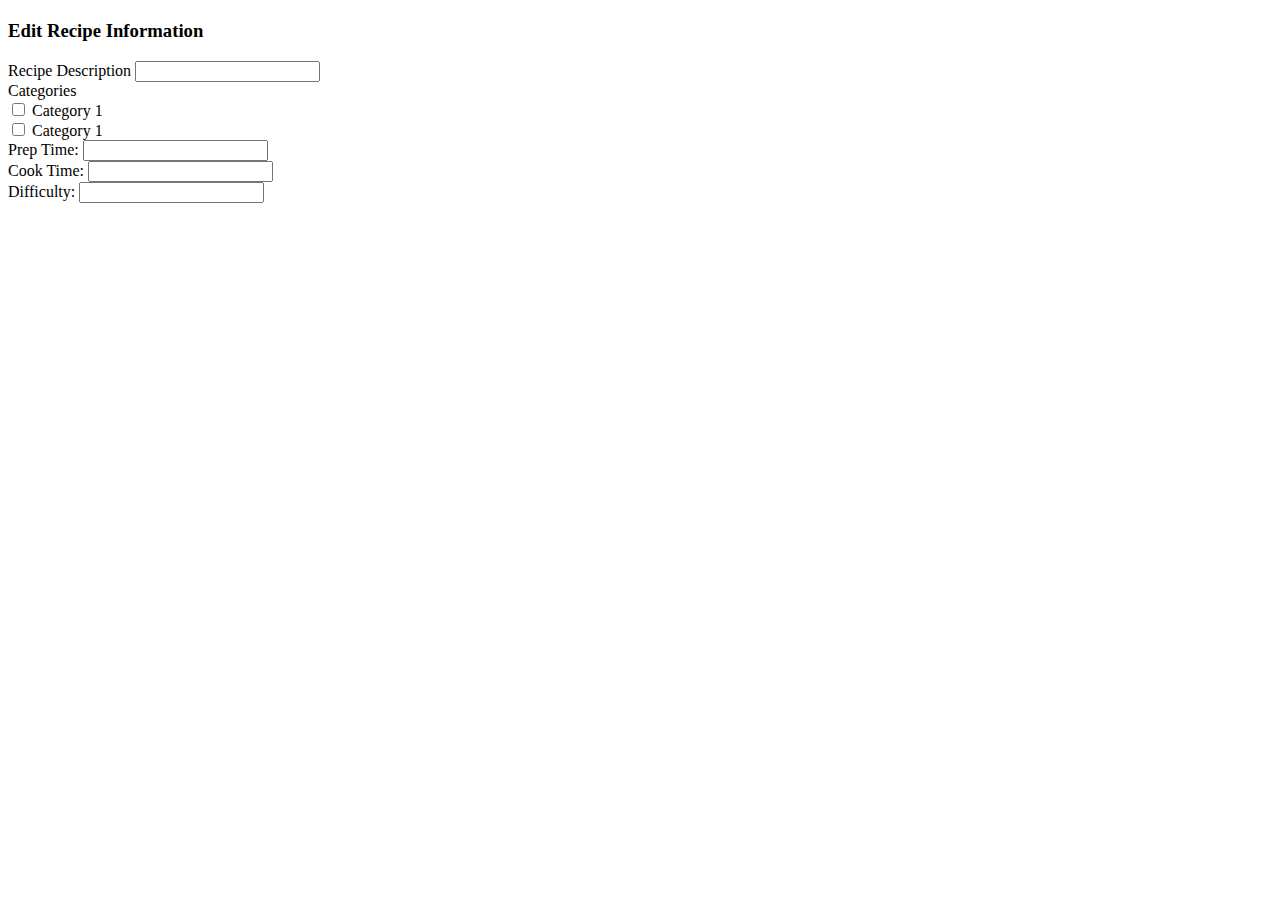
==== src/main/resources/templates/recipe/recipeform.html @ 95425620 "First commit of Spring5 WebApp" ====
<!DOCTYPE html>
<html lang="en" xmlns:th="http://www.thymeleaf.org">
<head>
    <title>Show Recipe</title>
    <!-- Required meta tags -->
    <meta charset="utf-8">
    <meta name="viewport" content="width=device-width, initial-scale=1, shrink-to-fit=no">

    <!-- Bootstrap CSS -->
    <link rel="stylesheet" href="https://maxcdn.bootstrapcdn.com/bootstrap/4.0.0-beta/css/bootstrap.min.css"
          integrity="sha384-/Y6pD6FV/Vv2HJnA6t+vslU6fwYXjCFtcEpHbNJ0lyAFsXTsjBbfaDjzALeQsN6M" crossorigin="anonymous">
</head>
<body>
<!-- This is for Intellisense to detect the proper object type for recipe in the thymeleaf expressions -->
<!-- /*@thymesVar id="recipe" type="guru.springframework.domain.Recipe"*/ -->
<div class="container-fluid">
    <div class="row">
        <div class="col-md-6" style="margin-top: 20px;">
            <form th:object="${recipe}" th:action="@{/recipe/}">
                <input type="hidden" th:field="*{id}" />
                <div class="card">
                <div class="card-header bg-warning text-white">
                    <h3 class="card-title">Edit Recipe Information</h3>
                </div>
                <div class="card-body">
                    <div class="row">
                        <div class="form-group">
                            <label>Recipe Description</label>
                            <input type="text" class="form-control" th:field="*{description}" />
                        </div>
                    </div>
                    <div class="row">
                        <div class="form-group">
                            <label>Categories</label>
                        </div>
                        <div class="col-md-9" form-group>
                            <div class="radio">
                                <label><input type="checkbox" value="" /> Category 1</label>
                            </div>
                            <div class="radio" th:remove="all">
                                <label><input type="checkbox" value="" /> Category 1</label>
                            </div>
                        </div>
                    </div>
                    <div class="row">
                        <div class="form-group">
                            <label>Prep Time:</label>
                            <input type="text" class="form-control" th:field="*{prepTime}"/>
                        </div>
                        <div class="form-group">
                            <label>Cook Time:</label>
                            <input type="text" class="form-control" th:field="*{cookTime}"/>
                        </div>
                        <div class="form-group">
                            <label>Difficulty:</label>
                            <input type="text" class="form-control" th:field="*{cookTime}"/>
                        </div>
                    </div>
                </div>
            </div>
            </form>
        </div>
    </div>
</div>
<!-- Optional JavaScript -->
<!-- jQuery first, then Popper.js, then Bootstrap JS -->
<script src="https://code.jquery.com/jquery-3.2.1.slim.min.js"
        integrity="sha384-KJ3o2DKtIkvYIK3UENzmM7KCkRr/rE9/Qpg6aAZGJwFDMVNA/GpGFF93hXpG5KkN"
        crossorigin="anonymous"></script>
<script src="https://cdnjs.cloudflare.com/ajax/libs/popper.js/1.11.0/umd/popper.min.js"
        integrity="sha384-b/U6ypiBEHpOf/4+1nzFpr53nxSS+GLCkfwBdFNTxtclqqenISfwAzpKaMNFNmj4"
        crossorigin="anonymous"></script>
<script src="https://maxcdn.bootstrapcdn.com/bootstrap/4.0.0-beta/js/bootstrap.min.js"
        integrity="sha384-h0AbiXch4ZDo7tp9hKZ4TsHbi047NrKGLO3SEJAg45jXxnGIfYzk4Si90RDIqNm1" crossorigin="anonymous"
        th:src="@{/webjars/bootstrap/4.0.0-beta/js/boostrap.min.js}"></script>

</body>
</html>
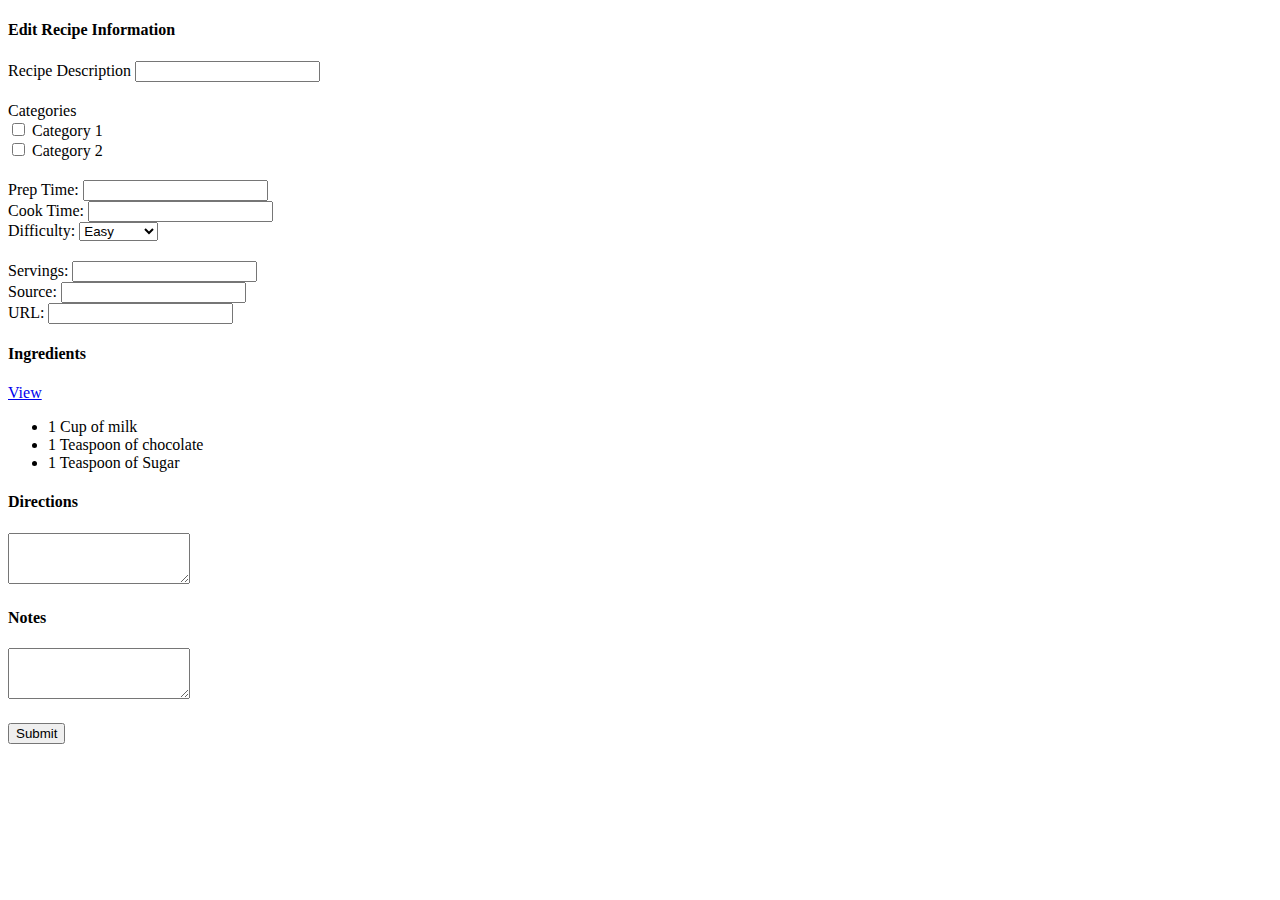
==== commit 62b8bf6a: "updates" ====
--- a/src/main/resources/templates/recipe/recipeform.html
+++ b/src/main/resources/templates/recipe/recipeform.html
@@ -1,7 +1,7 @@
 <!DOCTYPE html>
 <html lang="en" xmlns:th="http://www.thymeleaf.org">
 <head>
-    <title>Show Recipe</title>
+    <title>Recipe</title>
     <!-- Required meta tags -->
     <meta charset="utf-8">
     <meta name="viewport" content="width=device-width, initial-scale=1, shrink-to-fit=no">
@@ -9,55 +9,156 @@
     <!-- Bootstrap CSS -->
     <link rel="stylesheet" href="https://maxcdn.bootstrapcdn.com/bootstrap/4.0.0-beta/css/bootstrap.min.css"
           integrity="sha384-/Y6pD6FV/Vv2HJnA6t+vslU6fwYXjCFtcEpHbNJ0lyAFsXTsjBbfaDjzALeQsN6M" crossorigin="anonymous">
+
+    <link rel="stylesheet" href="../../static/css/main.css">
 </head>
 <body>
 <!-- This is for Intellisense to detect the proper object type for recipe in the thymeleaf expressions -->
 <!-- /*@thymesVar id="recipe" type="guru.springframework.domain.Recipe"*/ -->
-<div class="container-fluid">
+<div class="container-fluid" style="margin-top: 20px;">
     <div class="row">
-        <div class="col-md-6" style="margin-top: 20px;">
+        <div class="col-md-9 mx-auto">
+            <!-- pass in a recipe command object to property "recipe" -->
+            <!-- post to /recipe - thymeleaf will parse it at runtime and build the full URL for us -->
             <form th:object="${recipe}" th:action="@{/recipe/}">
-                <input type="hidden" th:field="*{id}" />
-                <div class="card">
-                <div class="card-header bg-warning text-white">
-                    <h3 class="card-title">Edit Recipe Information</h3>
-                </div>
-                <div class="card-body">
-                    <div class="row">
-                        <div class="form-group">
-                            <label>Recipe Description</label>
-                            <input type="text" class="form-control" th:field="*{description}" />
-                        </div>
-                    </div>
-                    <div class="row">
-                        <div class="form-group">
-                            <label>Categories</label>
-                        </div>
-                        <div class="col-md-9" form-group>
-                            <div class="radio">
-                                <label><input type="checkbox" value="" /> Category 1</label>
-                            </div>
-                            <div class="radio" th:remove="all">
-                                <label><input type="checkbox" value="" /> Category 1</label>
+                <!-- we need to pass in the ID value, so we know what we are editing -->
+                <input type="hidden" th:field="*{id}"/>
+                <div class="container-fluid">
+                    <!-- General Recipe Information -->
+                    <div class="form-row" style="margin-top: 20px;">
+                        <div class="col-md-9 mx-auto">
+                            <div class="card">
+                                <h4 class="card-header bg-warning text-white">Edit Recipe Information</h4>
+                                <div class="card-body">
+                                    <div class="form-row">
+                                        <div class="col-md-12 form-group">
+                                            <label>Recipe Description</label>
+                                            <!-- will be read as recipe.description -->
+                                            <input type="text" class="form-control" th:field="*{description}"/>
+                                        </div>
+                                    </div>
+                                    <div class="form-row">
+                                        <div class="col-md-4 form-group">
+                                            <label>Categories</label>
+                                        </div>
+                                        <div class="col-md-8 form-group">
+                                            <div class="form-check">
+                                                <label class="form-check-label"><input class="form-check-input"
+                                                                                       type="checkbox"> Category
+                                                    1</label>
+                                            </div>
+                                            <div class="form-check">
+                                                <label class="form-check-label"><input class="form-check-input"
+                                                                                       type="checkbox"> Category
+                                                    2</label>
+                                            </div>
+                                        </div>
+                                    </div>
+                                    <div class="form-row">
+                                        <div class="col-md-4 form-group">
+                                            <label>Prep Time:</label>
+                                            <input type="text" class="form-control" th:field="*{prepTime}"/>
+                                        </div>
+                                        <div class="col-md-4 form-group">
+                                            <label>Cook Time:</label>
+                                            <input type="text" class="form-control" th:field="*{cookTime}"/>
+                                        </div>
+                                        <div class="col-md-4 form-group">
+                                            <label>Difficulty:</label>
+                                            <select class="form-control">
+                                                <option>Easy</option>
+                                                <option>Moderate</option>
+                                                <option>Hard</option>
+                                            </select>
+                                        </div>
+                                    </div>
+
+                                    <div class="form-row">
+                                        <div class="col-md-4 form-group">
+                                            <label>Servings:</label>
+                                            <input type="text" class="form-control" th:field="*{servings}"/>
+                                        </div>
+                                        <div class="col-md-4 form-group">
+                                            <label>Source:</label>
+                                            <input type="text" class="form-control" th:field="*{source}"/>
+                                        </div>
+                                        <div class="col-md-4 form-group">
+                                            <label>URL:</label>
+                                            <input type="text" class="form-control" th:field="*{url}"/>
+                                        </div>
+                                    </div>
+                                </div>
                             </div>
                         </div>
                     </div>
-                    <div class="row">
-                        <div class="form-group">
-                            <label>Prep Time:</label>
-                            <input type="text" class="form-control" th:field="*{prepTime}"/>
+                    <!-- Recipe Ingredients -->
+                    <div class="form-row" style="margin-top: 20px;">
+                        <div class="col-md-9 mx-auto">
+                            <div class="card">
+                                <div class="card-header bg-warning text-white">
+                                    <div class="row">
+                                        <div class="col-md-10">
+                                            <h4 class="card-title">Ingredients</h4>
+                                        </div>
+                                        <div class="col-md-2">
+                                            <a class="btn btn-warning text-white" href="#"
+                                               th:href="@{'/recipe/' + ${recipe.id} + '/ingredients'}" role="button">View</a>
+                                        </div>
+                                    </div>
+                                </div>
+                                <div class="card-body">
+                                    <div class="col-md-12">
+                                        <ul th:if="${not #lists.isEmpty(recipe.ingredients)}">
+                                            <li th:remove="all">1 Cup of milk</li>
+                                            <li th:remove="all">1 Teaspoon of chocolate</li>
+                                            <li th:each="ingredient : ${recipe.ingredients}"
+                                                th:text="${(ingredient.getAmount() +
+                                    ' ' + ingredient.uom.getDescription() +
+                                    ' - ' + ingredient.getDescription())}">1 Teaspoon of Sugar
+                                            </li>
+                                        </ul>
+                                    </div>
+                                </div>
+                            </div>
                         </div>
-                        <div class="form-group">
-                            <label>Cook Time:</label>
-                            <input type="text" class="form-control" th:field="*{cookTime}"/>
+                    </div>
+                    <!-- Recipe Directions -->
+                    <div class="form-row" style="margin-top: 20px;">
+                        <div class="col-md-9 mx-auto">
+                            <div class="card">
+                                <h4 class="card-header bg-warning text-white">Directions</h4>
+                                <div class="card-body">
+                                    <div class="form-row">
+                                        <div class="col-md-12 form-group">
+                                            <textarea class="form-control" rows="3" th:field="*{directions}"></textarea>
+                                        </div>
+                                    </div>
+                                </div>
+                            </div>
                         </div>
-                        <div class="form-group">
-                            <label>Difficulty:</label>
-                            <input type="text" class="form-control" th:field="*{cookTime}"/>
+                    </div>
+                    <!-- Recipe Notes -->
+                    <div class="form-row" style="margin-top: 20px;">
+                        <div class="col-md-9 mx-auto">
+                            <div class="card">
+                                <h4 class="card-header bg-warning text-white">Notes</h4>
+                                <div class="card-body">
+                                    <div class="form-row">
+                                        <div class="col-md-12 form-group">
+                                            <textarea class="form-control" rows="3"
+                                                      th:field="*{notes.recipeNotes}"></textarea>
+                                        </div>
+                                    </div>
+                                </div>
+                            </div>
+                        </div>
+                    </div>
+                    <div class="form-row" style="margin-top: 20px;">
+                        <div class="col-md-9 mx-auto">
+                            <button type="submit" class="btn btn-warning text-white">Submit</button>
                         </div>
                     </div>
                 </div>
-            </div>
             </form>
         </div>
     </div>
--- a/src/main/resources/static/css/main.css
+++ b/src/main/resources/static/css/main.css
@@ -0,0 +1,3 @@
+.form-row {
+    margin-bottom: 20px;
+}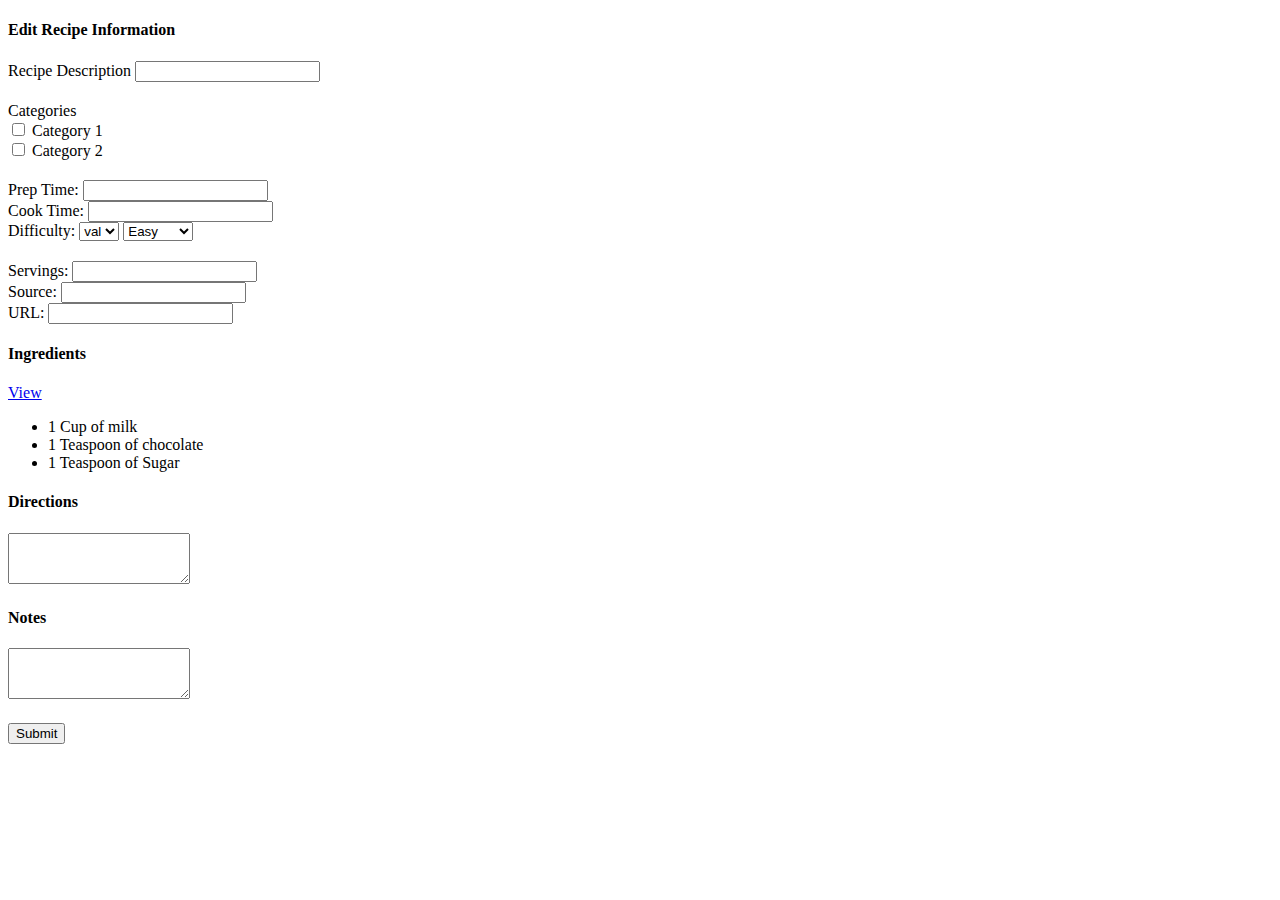
==== commit 8b0247f2: "updates" ====
--- a/src/main/resources/templates/recipe/recipeform.html
+++ b/src/main/resources/templates/recipe/recipeform.html
@@ -20,7 +20,7 @@
         <div class="col-md-9 mx-auto">
             <!-- pass in a recipe command object to property "recipe" -->
             <!-- post to /recipe - thymeleaf will parse it at runtime and build the full URL for us -->
-            <form th:object="${recipe}" th:action="@{/recipe/}">
+            <form th:object="${recipe}" th:action="@{/recipe/}" method="post">
                 <!-- we need to pass in the ID value, so we know what we are editing -->
                 <input type="hidden" th:field="*{id}"/>
                 <div class="container-fluid">
@@ -65,9 +65,15 @@
                                         </div>
                                         <div class="col-md-4 form-group">
                                             <label>Difficulty:</label>
-                                            <select class="form-control">
+                                            <select class="form-control" th:field="*{difficulty}">
+                                               <option th:each="difficultyValue : ${T(guru.springframework.domain.Difficulty).values()}"
+                                                       th:value="${difficultyValue.name()}"
+                                                       th:text="${difficultyValue.name()}"
+                                               >val</option>
+                                            </select>
+                                            <select class="form-control" th:remove="all">
                                                 <option>Easy</option>
-                                                <option>Moderate</option>
+                                                <option>Medium</option>
                                                 <option>Hard</option>
                                             </select>
                                         </div>
@@ -145,6 +151,7 @@
                                 <div class="card-body">
                                     <div class="form-row">
                                         <div class="col-md-12 form-group">
+                                        <div class="col-md-12 form-group">
                                             <textarea class="form-control" rows="3"
                                                       th:field="*{notes.recipeNotes}"></textarea>
                                         </div>
@@ -153,12 +160,12 @@
                             </div>
                         </div>
                     </div>
+                </div>
                     <div class="form-row" style="margin-top: 20px;">
                         <div class="col-md-9 mx-auto">
                             <button type="submit" class="btn btn-warning text-white">Submit</button>
                         </div>
                     </div>
-                </div>
             </form>
         </div>
     </div>
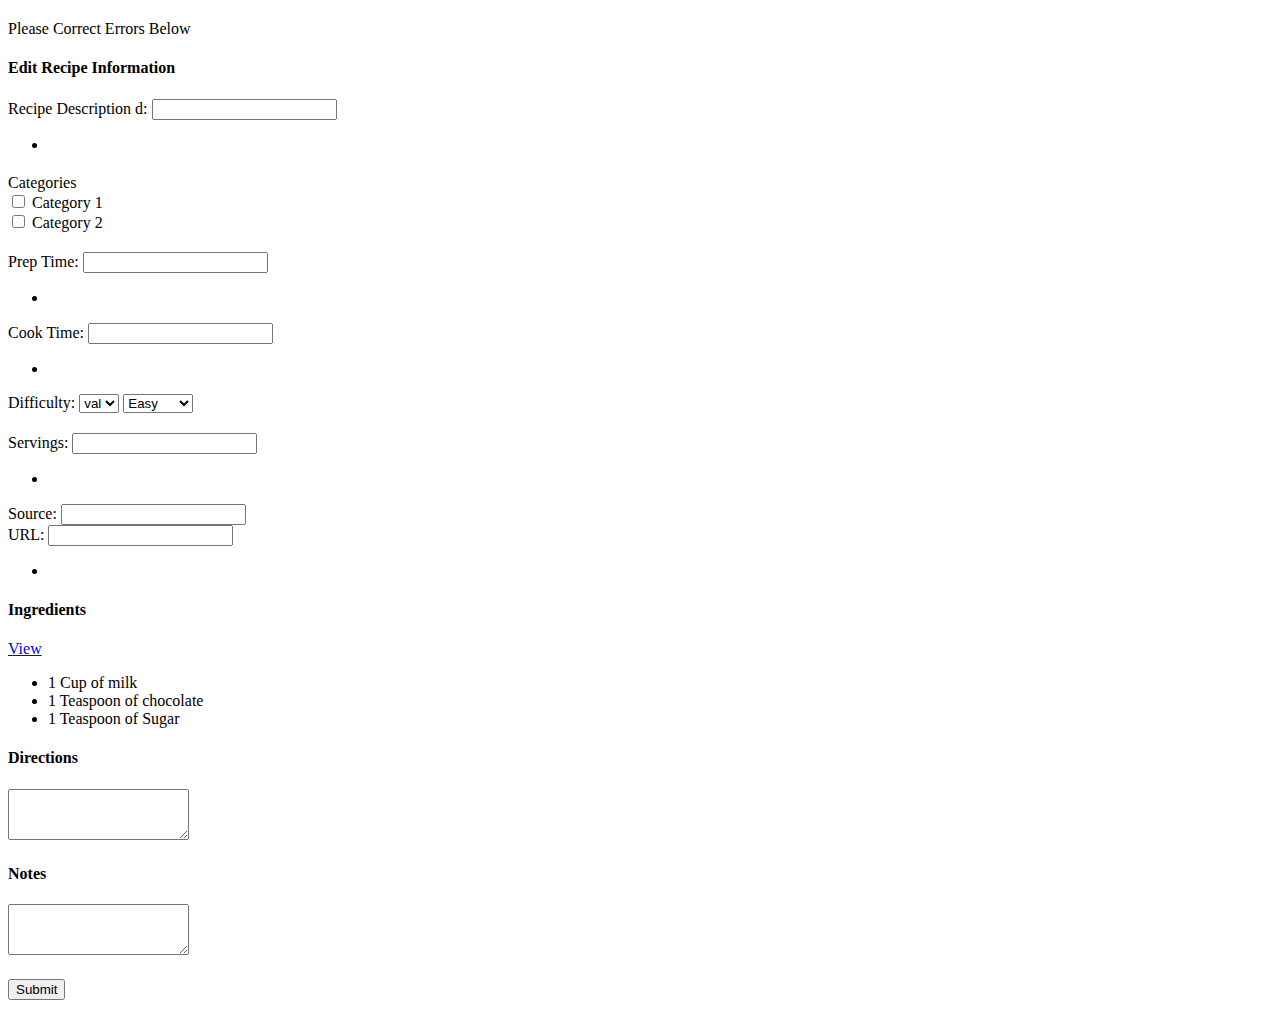
==== commit d1695391: "updates to the application" ====
--- a/src/main/resources/templates/recipe/recipeform.html
+++ b/src/main/resources/templates/recipe/recipeform.html
@@ -21,6 +21,9 @@
             <!-- pass in a recipe command object to property "recipe" -->
             <!-- post to /recipe - thymeleaf will parse it at runtime and build the full URL for us -->
             <form th:object="${recipe}" th:action="@{/recipe/}" method="post">
+                <div th:if="${#fields.hasErrors('*')}" class="alert alert-danger">
+                    <p>Please Correct Errors Below</p>
+                </div>
                 <!-- we need to pass in the ID value, so we know what we are editing -->
                 <input type="hidden" th:field="*{id}"/>
                 <div class="container-fluid">
@@ -31,10 +34,16 @@
                                 <h4 class="card-header bg-warning text-white">Edit Recipe Information</h4>
                                 <div class="card-body">
                                     <div class="form-row">
-                                        <div class="col-md-12 form-group">
-                                            <label>Recipe Description</label>
+                                        <div class="col-md-12 form-group"
+                                             th:class="${#fields.hasErrors('description')} ? 'col-md-4 form-group is-invalid' : 'col-md-4 form-group'">
+                                            <label th:text="#{recipe.description}">Recipe Description d:</label>
                                             <!-- will be read as recipe.description -->
-                                            <input type="text" class="form-control" th:field="*{description}"/>
+                                            <input type="text" class="form-control" th:field="*{description}" th:errorclass="is-invalid"/>
+                                            <span class="invalid-feedback" th:if = "${#fields.hasErrors('description')}">
+                                                <ul>
+                                                    <li th:each="err : ${#fields.errors('description')}" th:text="${err}"/>
+                                                </ul>
+                                            </span>
                                         </div>
                                     </div>
                                     <div class="form-row">
@@ -43,25 +52,33 @@
                                         </div>
                                         <div class="col-md-8 form-group">
                                             <div class="form-check">
-                                                <label class="form-check-label"><input class="form-check-input"
-                                                                                       type="checkbox"> Category
-                                                    1</label>
+                                                <label class="form-check-label"><input class="form-check-input" type="checkbox"> Category 1</label>
                                             </div>
                                             <div class="form-check">
-                                                <label class="form-check-label"><input class="form-check-input"
-                                                                                       type="checkbox"> Category
-                                                    2</label>
+                                                <label class="form-check-label"><input class="form-check-input" type="checkbox"> Category 2</label>
                                             </div>
                                         </div>
                                     </div>
                                     <div class="form-row">
-                                        <div class="col-md-4 form-group">
+                                        <div class="col-md-4 form-group"
+                                            th:class="${#fields.hasErrors('prepTime')} ? 'col-md-4 form-group is-invalid' : 'col-md-4 form-group'">
                                             <label>Prep Time:</label>
-                                            <input type="text" class="form-control" th:field="*{prepTime}"/>
-                                        </div>
-                                        <div class="col-md-4 form-group">
+                                            <input type="text" class="form-control" th:field="*{prepTime}" th:errorClass="is-invalid"/>
+                                            <span class="invalid-feedback" th:if="${#fields.hasErrors('prepTime')}">
+                                                <ul>
+                                                    <li th:each="err : ${#fields.errors('prepTime')}" th:text="${err}"/>
+                                                </ul>
+                                            </span>
+                                        </div>
+                                        <div class="col-md-4 form-group"
+                                             th:class="${#fields.hasErrors('cookTime')} ? 'col-md-4 form-group is-invalid' : 'col-md-4 form-group'">
                                             <label>Cook Time:</label>
-                                            <input type="text" class="form-control" th:field="*{cookTime}"/>
+                                            <input type="text" class="form-control" th:field="*{cookTime}" th:errorClass="is-invalid"/>
+                                            <span class="invalid-feedback" th:if="${#fields.hasErrors('cookTime')}">
+                                                <ul>
+                                                    <li th:each="err : ${#fields.errors('cookTime')}" th:text="${err}"/>
+                                                </ul>
+                                            </span>
                                         </div>
                                         <div class="col-md-4 form-group">
                                             <label>Difficulty:</label>
@@ -80,17 +97,29 @@
                                     </div>
 
                                     <div class="form-row">
-                                        <div class="col-md-4 form-group">
+                                        <div class="col-md-4 form-group"
+                                            th:class="${#fields.hasErrors('servings')} ? 'col-md-4 form-group is-invalid' : 'col-md-4 form-group'">
                                             <label>Servings:</label>
-                                            <input type="text" class="form-control" th:field="*{servings}"/>
+                                            <input type="text" class="form-control" th:field="*{servings}" th:errorclass="is-invalid"/>
+                                            <span class="invalid-feedback" th:if="${#fields.hasErrors('servings')}">
+                                                <ul>
+                                                    <li th:each="err : ${#fields.errors('servings')}" th:text="${err}"/>
+                                                </ul>
+                                            </span>
                                         </div>
                                         <div class="col-md-4 form-group">
                                             <label>Source:</label>
                                             <input type="text" class="form-control" th:field="*{source}"/>
                                         </div>
-                                        <div class="col-md-4 form-group">
+                                        <div class="col-md-4 form-group"
+                                        th:class="${#fields.hasErrors('url')} ? 'col-md-3 form-group is-invalid' : 'col-md-3 form-group'">
                                             <label>URL:</label>
-                                            <input type="text" class="form-control" th:field="*{url}"/>
+                                            <input type="text" class="form-control" th:field="*{url}" th:errorClass="is-invalid"/>
+                                            <span class="invalid-feedback" th:if="${#fields.hasErrors('url')}">
+                                                <ul>
+                                                    <li th:each="err : ${#fields.errors('url')}" th:text="${err}"/>
+                                                </ul>
+                                            </span>
                                         </div>
                                     </div>
                                 </div>
